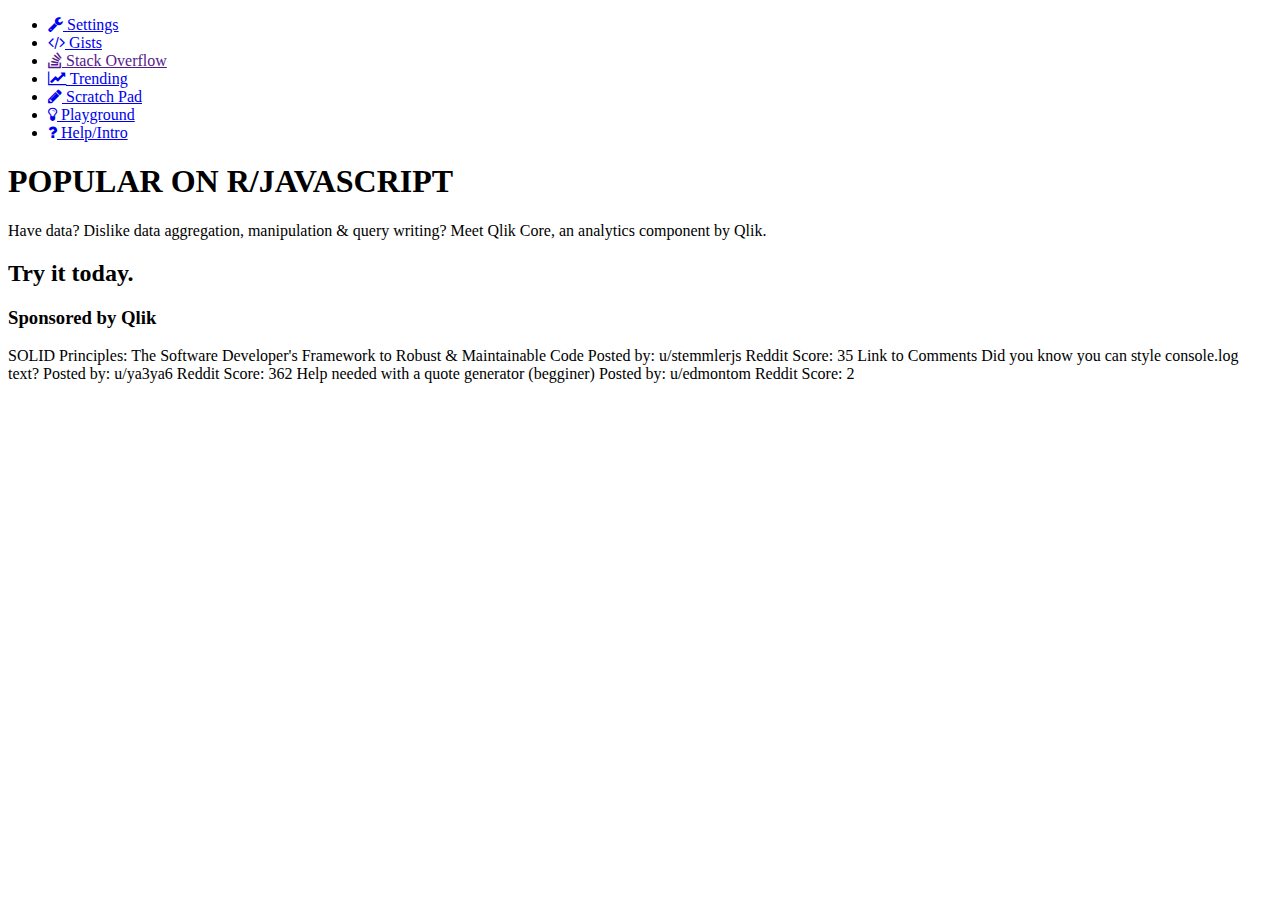
==== index.html @ 49393f54 "Added grid container to index.html" ====
<!DOCTYPE html>
<html>
<head>
  <link rel="stylesheet" type="text/css" href="style.css"/>
  <link rel="stylesheet" href="https://cdnjs.cloudflare.com/ajax/libs/font-awesome/4.7.0/css/font-awesome.min.css"/>
  <link href='https://fonts.googleapis.com/css?family=Inconsolata' rel='stylesheet'>
  <title> Fake Initab </title>
</head>

<body>
  <div class="grid-container">
    <div class="section1">
      <ul>
      <li><a href="default.asp" class="blue"><span class="iconborder"><i class="fa fa-wrench icon" aria-hidden="true" id="rcorners1"></i> </span>Settings</a></li>
      <li><a href="news.asp" class="navbar green"><i class="fa fa-code icon" aria-hidden=true></i> Gists</a></li>
      <li><a href="" class="orange"><i class="fa fa-stack-overflow icon" aria-hidden="true"></i> Stack Overflow</a></li>
      <li><a href="about.asp" class="navbar pink"><i class="fa fa-line-chart icon" aria-hidden="true"></i> Trending</a></li>
      <li><a href="about.asp" class="navbar purple"><i class="fa fa-pencil icon" aria-hidden="true"></i> Scratch Pad</a></li>
      <li><a href="about.asp" class="navbar white"><i class="fa fa-lightbulb-o icon" aria-hidden="true"></i></i> Playground</a></li>
      <li><a href="about.asp" class="navbar yellow"><i class="fa fa-question icon"></i> Help/Intro</a></li>
    </ul>
    </div>
    <div class="section2">
      <h1>POPULAR ON R/JAVASCRIPT</h1>
      <p>Have data? Dislike data aggregation, manipulation & query writing? Meet Qlik Core, an analytics component by Qlik.</p>
      <h2>Try it today.</h2>
      <h3>Sponsored by Qlik</h3>

      <p> SOLID Principles: The Software Developer's Framework to Robust &amp; Maintainable Code
      Posted by: u/stemmlerjs
      Reddit Score: 35
      Link to Comments
      Did you know you can style console.log text?
      Posted by: u/ya3ya6
      Reddit Score: 362
      Help needed with a quote generator (begginer)
      Posted by: u/edmontom
      Reddit Score: 2 </p>
    </div>
    <div class="section3"></div>
    <div class="clock"></div>
    <div class="section4"></div>
  </div>


</body>

</html>
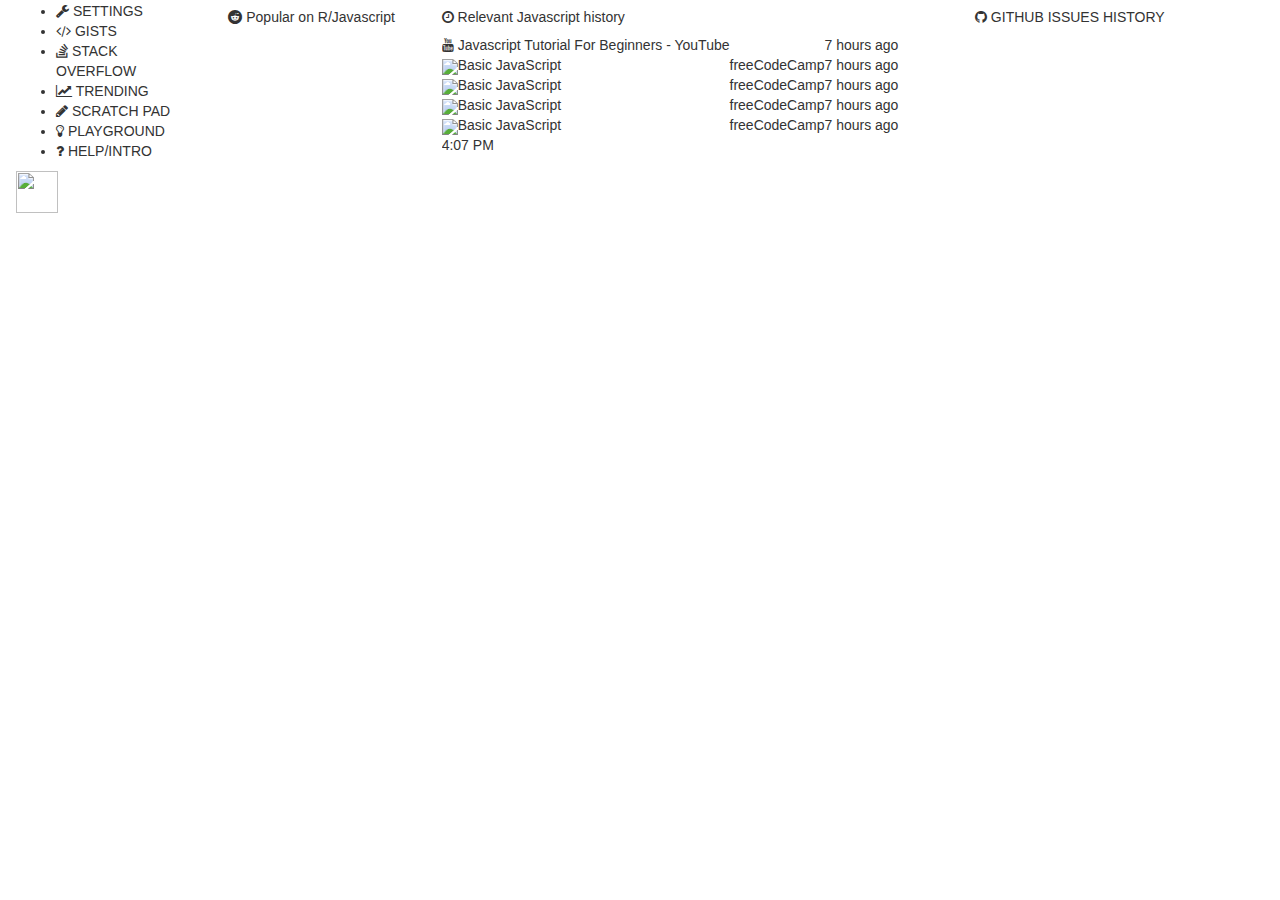
==== commit f8e84b0c: "Update" ====
--- a/index.html
+++ b/index.html
@@ -1,47 +1,132 @@
 <!DOCTYPE html>
 <html>
 <head>
+  <title> Initab </title>
+  <link rel="stylesheet" type="text/css" href="https://maxcdn.bootstrapcdn.com/bootstrap/3.3.5/css/bootstrap.min.css">
   <link rel="stylesheet" type="text/css" href="style.css"/>
+  <link href='https://fonts.googleapis.com/css?family=Inconsolata' rel='stylesheet'>
   <link rel="stylesheet" href="https://cdnjs.cloudflare.com/ajax/libs/font-awesome/4.7.0/css/font-awesome.min.css"/>
-  <link href='https://fonts.googleapis.com/css?family=Inconsolata' rel='stylesheet'>
-  <title> Fake Initab </title>
+  <script type="text/javascript">
+      <!--
+
+      function updateClock ( )
+      {
+        var currentTime = new Date ( );
+
+        var currentHours = currentTime.getHours ( );
+        var currentMinutes = currentTime.getMinutes ( );
+
+
+        // Pad the minutes and seconds with leading zeros, if required
+        currentMinutes = ( currentMinutes < 10 ? "0" : "" ) + currentMinutes;
+
+
+        // Choose either "AM" or "PM" as appropriate
+        var timeOfDay = ( currentHours < 12 ) ? "AM" : "PM";
+
+        // Convert the hours component to 12-hour format if needed
+        currentHours = ( currentHours > 12 ) ? currentHours - 12 : currentHours;
+
+        // Convert an hours component of "0" to "12"
+        currentHours = ( currentHours == 0 ) ? 12 : currentHours;
+
+        // Compose the string for display
+        var currentTimeString = currentHours + ":" + currentMinutes + " " + timeOfDay;
+
+        // Update the time display
+        document.getElementById("clock").firstChild.nodeValue = currentTimeString;
+      }
+
+      // -->
+      </script>
+
 </head>
+<body>
+  <div class="row-fluid">
 
-<body>
-  <div class="grid-container">
-    <div class="section1">
+<!-- Navigation bar, Column 1 (made of 2 units)-->
+    <div class="col-sm-2 text-uppercase navbar">
       <ul>
-      <li><a href="default.asp" class="blue"><span class="iconborder"><i class="fa fa-wrench icon" aria-hidden="true" id="rcorners1"></i> </span>Settings</a></li>
-      <li><a href="news.asp" class="navbar green"><i class="fa fa-code icon" aria-hidden=true></i> Gists</a></li>
-      <li><a href="" class="orange"><i class="fa fa-stack-overflow icon" aria-hidden="true"></i> Stack Overflow</a></li>
-      <li><a href="about.asp" class="navbar pink"><i class="fa fa-line-chart icon" aria-hidden="true"></i> Trending</a></li>
-      <li><a href="about.asp" class="navbar purple"><i class="fa fa-pencil icon" aria-hidden="true"></i> Scratch Pad</a></li>
-      <li><a href="about.asp" class="navbar white"><i class="fa fa-lightbulb-o icon" aria-hidden="true"></i></i> Playground</a></li>
-      <li><a href="about.asp" class="navbar yellow"><i class="fa fa-question icon"></i> Help/Intro</a></li>
-    </ul>
+        <li class="list-group-flush blueicon "><span class="iconborder blueiconborder"><i class="fa fa-wrench icon" aria-hidden="true"></i></span>  Settings</li>
+        <li class="list-group-flush greenicon"><span class="iconborder greeniconborder"><i class="fa fa-code icon" aria-hidden=true></i></span> Gists</li>
+        <li class="list-group-flush orangeicon"><span class="iconborder orangeiconborder"><i class="fa fa-stack-overflow icon" aria-hidden="true"></i></span>     Stack Overflow</li>
+        <li class="list-group-flush pinkicon"><span class="iconborder pinkiconborder"><i class="fa fa-line-chart icon" aria-hidden="true"></i></span> Trending</li>
+        <li class="list-group-flush purpleicon"><span class="iconborder purpleiconborder"><i class="fa fa-pencil icon" aria-hidden="true"></i></span> Scratch Pad</li>
+        <li class="list-group-flush whiteicon"><span class="iconborder whiteiconborder"><i class="fa fa-lightbulb-o icon" aria-hidden="true"></i></span>   Playground</li>
+        <li class="list-group-flush yellowicon"><span class="iconborder yellowiconborder"><i class="fa fa-question icon"></i></span>    Help/Intro</li>
+      </ul>
+
+      <img src="https://initab.com/assets/images/initab_logo_white.png" href="initab.com" class="initabicon" width="42" height="42">
     </div>
-    <div class="section2">
-      <h1>POPULAR ON R/JAVASCRIPT</h1>
-      <p>Have data? Dislike data aggregation, manipulation & query writing? Meet Qlik Core, an analytics component by Qlik.</p>
-      <h2>Try it today.</h2>
-      <h3>Sponsored by Qlik</h3>
+<!-- Reddit for Javascript, Column 2 (made of 3 units)-->
+    <div class="col-sm-2 reddit-feed">
+      <h5 class="feedheading"><i class="fa fa-reddit" aria-hidden="true"></i> Popular on R/Javascript</h5>
+      <div id="app"> </div>
 
-      <p> SOLID Principles: The Software Developer's Framework to Robust &amp; Maintainable Code
-      Posted by: u/stemmlerjs
-      Reddit Score: 35
-      Link to Comments
-      Did you know you can style console.log text?
-      Posted by: u/ya3ya6
-      Reddit Score: 362
-      Help needed with a quote generator (begginer)
-      Posted by: u/edmontom
-      Reddit Score: 2 </p>
+    <script src="jsReddit.js"></script>
     </div>
-    <div class="section3"></div>
-    <div class="clock"></div>
-    <div class="section4"></div>
+
+<!-- Relevant Javascript History, Column 3 (made of 4 units) -->
+
+    <div class="col-sm-5 middle">
+          <h5 class="feedheading"><i class="fa fa-clock-o"></i> Relevant Javascript history</h5>
+          <div style="overflow-y:auto;">
+        <table>
+          <tr>
+          <td><i class="fa fa-youtube"></i>  </td>
+          <td class="javahistorytitle"> Javascript Tutorial For Beginners - YouTube</td>
+          <td> </td>
+          <td class="jvhistorylog">7 hours ago</td>
+          </tr>
+          <tr>
+          <td><img src="https://www.google.com/s2/favicons?domain=https://developer.mozilla.org/en-US/docs/Web/JavaScript/Reference/Global_Objects/JSON">  </td>
+          <td class="javahistorytitle"> Basic JavaScript</td>
+          <td>freeCodeCamp</td>
+          <td class="jvhistorylog">7 hours ago</td>
+          </tr>
+          <tr>
+          <td><img src="https://www.google.com/s2/favicons?domain=https://developer.mozilla.org/en-US/docs/Web/JavaScript/Reference/Global_Objects/JSON">  </td>
+          <td class="javahistorytitle"> Basic JavaScript</td>
+          <td>freeCodeCamp</td>
+          <td class="jvhistorylog">7 hours ago</td>
+          </tr>
+          <tr>
+          <td><img src="https://www.google.com/s2/favicons?domain=https://developer.mozilla.org/en-US/docs/Web/JavaScript/Reference/Global_Objects/JSON">  </td>
+          <td class="javahistorytitle"> Basic JavaScript</td>
+          <td>freeCodeCamp</td>
+          <td class="jvhistorylog">7 hours ago</td>
+          </tr>
+          <tr>
+          <td><img src="https://www.google.com/s2/favicons?domain=https://developer.mozilla.org/en-US/docs/Web/JavaScript/Reference/Global_Objects/JSON">  </td>
+          <td class="javahistorytitle"> Basic JavaScript</td>
+          <td>freeCodeCamp</td>
+          <td class="jvhistorylog">7 hours ago</td>
+          </tr>
+        </table>
+
+        <div class="row-fluid">
+
+          <div class="span2 javascriptClock">
+                <span id="clock">&nbsp;</span>
+                <body onload="updateClock(); setInterval('updateClock()', 1000 )">
+          </div>
+
+        </div>
+
   </div>
 
+</div>
+
+<!-- Right section: Github Issues/History, Column 4 (made up for 3 units)-->
+    <div class="col-sm-3 github-feed">
+  <h5 class="feedheading"><i class="fa fa-github" aria-hidden="true"></i> GITHUB ISSUES HISTORY </h5>
+  <div id="githubApp"></div>
+    <script src="github.js"></script>
+
+
+    </div>
+  </div>
+</div>
 
 </body>
 
